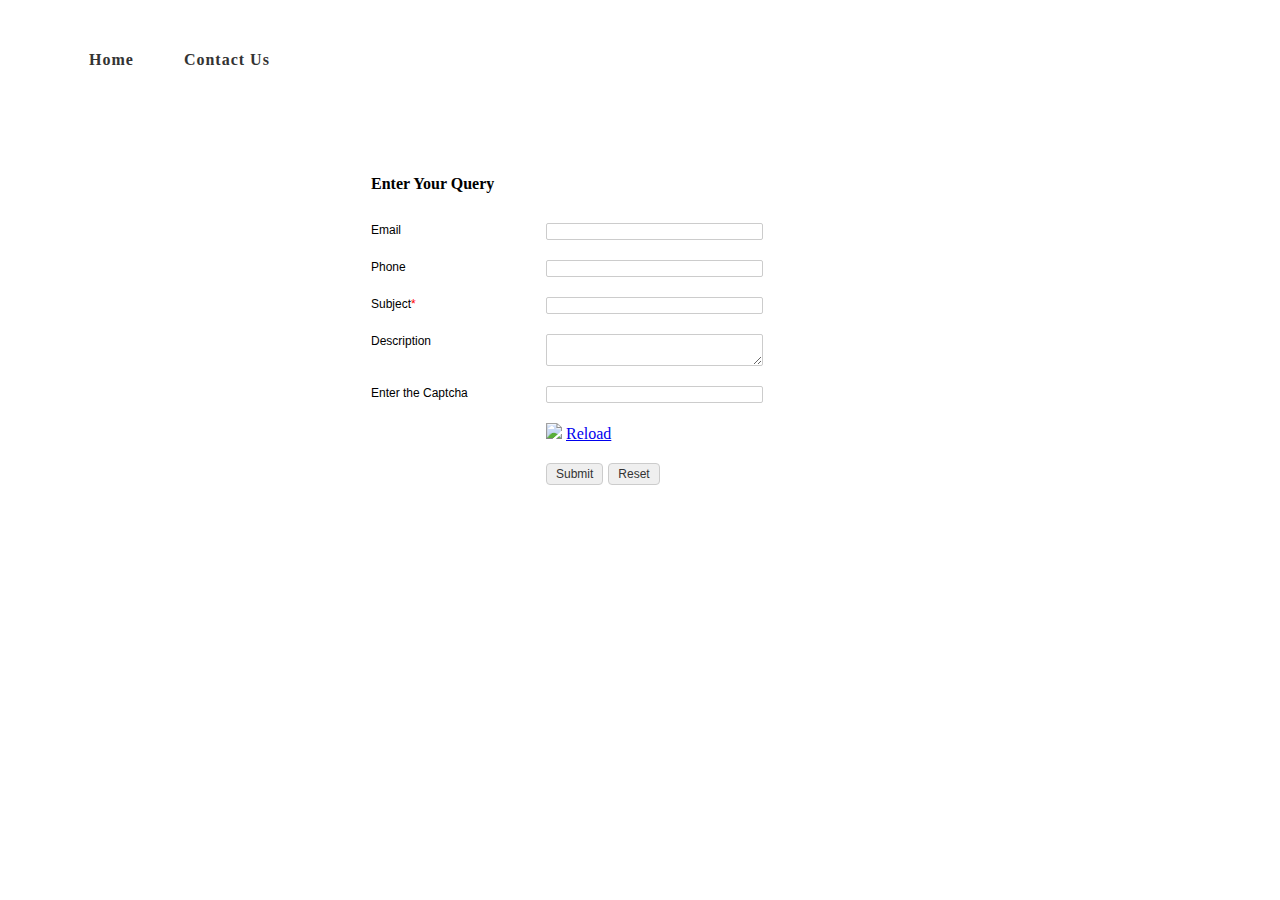
==== index2.html @ b3269ab1 "Add files via upload" ====
<!DOCTYPE html>
<html lang="en-US">
  <head>
    <meta charset="UTF-8" />
    <title></title>
    <link rel="stylesheet" href="center2.css" />
  </head>
  <body>
    <div class="navigation">
      <div class="container">
        <div class="navbar">
          <div class="logo-toggle-container">
            <a href="#">
              <img src="LOGO.jpg" alt="" />
            </a>
            <span class="toggle-box">
              <span></span>
              <span></span>
              <span></span>
            </span>
          </div>
          <ul class="menu">
            <li><a href="center.html">Home</a></li>

            <li><a href="index2.html">Contact Us</a></li>
          </ul>
        </div>
      </div>
    </div>


    <div class="mgtop">




        <div id='crmWebToEntityForm' class='zcwf_lblLeft crmWebToEntityForm' style='background-color: white;color: black;max-width: 600px;'>
            <meta name='viewport' content='width=device-width, initial-scale=1.0'>
             <META HTTP-EQUIV ='content-type' CONTENT='text/html;charset=UTF-8'>
             <form onsubmit="displayalert()" action='https://crm.zoho.com/crm/WebToCaseForm' name=WebToCases5233569000000644535 method='POST' onSubmit='javascript:document.charset="UTF-8"; return checkMandatory5233569000000644535()' accept-charset='UTF-8'>
           <input type='text' style='display:none;' name='xnQsjsdp' value='404b8df1c237fa59467e19ae805d1d3c39ba0d034ae0ddc21dcfecf2a6aec800'></input> 
           <input type='hidden' name='zc_gad' id='zc_gad' value=''></input> 
           <input type='text' style='display:none;' name='xmIwtLD' value='c589fc8f94f23cf9a7e1e88352f8efdbaea063cf19bf388d4adcf5695ad38bda'></input> 
           <input type='text'  style='display:none;' name='actionType' value='Q2FzZXM='></input>
           <!-- <input type='text' style='display:none;' name='returnURL' value='file:///C:/Users/Admin/Desktop/New%20folder/index.html' > </input>-->
               <!-- Do not remove this code. -->
          <style>
          html,body{
              margin: 0px;
          }
          #crmWebToEntityForm.zcwf_lblLeft {
              width:100%;
              padding: 25px;
              margin: 0 auto;
              box-sizing: border-box;
          }
          #crmWebToEntityForm.zcwf_lblLeft * {
              box-sizing: border-box;
          }
          #crmWebToEntityForm{text-align: left;}
          #crmWebToEntityForm * {
              direction: ltr;
          }
          .zcwf_lblLeft .zcwf_title {
              word-wrap: break-word;
              padding: 0px 6px 10px;
              font-weight: bold;
          }
          .zcwf_lblLeft .zcwf_col_fld input[type=text], .zcwf_lblLeft .zcwf_col_fld textarea {
              width: 60%;
              border: 1px solid #ccc !important;
              resize: vertical;
              border-radius: 2px;
              float: left;
          }
          .zcwf_lblLeft .zcwf_col_lab {
              width: 30%;
              word-break: break-word;
              padding: 0px 6px 0px;
              margin-right: 10px;
              margin-top: 5px;
              float: left;
              min-height: 1px;
          }
          .zcwf_lblLeft .zcwf_col_fld {
              float: left;
              width: 68%;
              padding: 0px 6px 0px;
              position: relative;
              margin-top: 5px;
          }
          .zcwf_lblLeft .zcwf_privacy{padding: 6px;}
          .zcwf_lblLeft .wfrm_fld_dpNn{display: none;}
          .dIB{display: inline-block;}
          .zcwf_lblLeft .zcwf_col_fld_slt {
              width: 60%;
              border: 1px solid #ccc;
              background: #fff;
              border-radius: 4px;
              font-size: 12px;
              float: left;
              resize: vertical;
          }
          .zcwf_lblLeft .zcwf_row:after, .zcwf_lblLeft .zcwf_col_fld:after {
              content: '';
              display: table;
              clear: both;
          }
          .zcwf_lblLeft .zcwf_col_help {
              float: left;
              margin-left: 7px;
              font-size: 12px;
              max-width: 35%;
              word-break: break-word;
          }
          .zcwf_lblLeft .zcwf_help_icon {
              cursor: pointer;
              width: 16px;
              height: 16px;
              display: inline-block;
              background: #fff;
              border: 1px solid #ccc;
              color: #ccc;
              text-align: center;
              font-size: 11px;
              line-height: 16px;
              font-weight: bold;
              border-radius: 50%;
          }
          .zcwf_lblLeft .zcwf_row {margin: 15px 0px;}
          .zcwf_lblLeft .formsubmit {
              margin-right: 5px;
              cursor: pointer;
              color: #333;
              font-size: 12px;
          }
          .zcwf_lblLeft .zcwf_privacy_txt {
              width: 90%;
              color: rgb(0, 0, 0);
              font-size: 12px;
              font-family: Arial;
              display: inline-block;
              vertical-align: top;
              color: #333;
              padding-top: 2px;
              margin-left: 6px;
          }
          .zcwf_lblLeft .zcwf_button {
              font-size: 12px;
              color: #333;
              border: 1px solid #ccc;
              padding: 3px 9px;
              border-radius: 4px;
              cursor: pointer;
              max-width: 120px;
              overflow: hidden;
              text-overflow: ellipsis;
              white-space: nowrap;
          }
          .zcwf_lblLeft .zcwf_tooltip_over{
              position: relative;
          }
          .zcwf_lblLeft .zcwf_tooltip_ctn{
              position: absolute;
              background: #dedede;
              padding: 3px 6px;
              top: 3px;
              border-radius: 4px;word-break: break-all;
              min-width: 50px;
              max-width: 150px;
              color: #333;
          }
          .zcwf_lblLeft .zcwf_ckbox{
              float: left;
          }
          .zcwf_lblLeft .zcwf_file{
              width: 55%;
              box-sizing: border-box;
              float: left;
          }
          .clearB:after{
              content:'';
              display: block;
              clear: both;
          }
          @media all and (max-width: 600px) {
              .zcwf_lblLeft .zcwf_col_lab, .zcwf_lblLeft .zcwf_col_fld {
                  width: auto;
                  float: none !important;
              }
              .zcwf_lblLeft .zcwf_col_help {width: 40%;}
          }
          </style>
          <div class='zcwf_title' style='max-width: 600px;color: black;'>Enter Your Query</div>
          <div class='zcwf_row'><div class='zcwf_col_lab' style='font-size:12px; font-family: Arial;'><label for='Email'>Email</label></div><div class='zcwf_col_fld'><input type='text' ftype='email' id='Email' name='Email' maxlength='300'></input><div class='zcwf_col_help'></div></div></div>
          <div class='zcwf_row'><div class='zcwf_col_lab' style='font-size:12px; font-family: Arial;'><label for='Phone'>Phone</label></div><div class='zcwf_col_fld'><input type='text' id='Phone' name='Phone' maxlength='300'></input><div class='zcwf_col_help'></div></div></div>
          <div class='zcwf_row'><div class='zcwf_col_lab' style='font-size:12px; font-family: Arial;'><label for='Subject'>Subject<span style='color:red;'>*</span></label></div><div class='zcwf_col_fld'><input type='text' id='Subject' name='Subject' maxlength='300'></input><div class='zcwf_col_help'></div></div></div>
          <div class='zcwf_row'><div class='zcwf_col_lab' style='font-size:12px; font-family: Arial;'><label for='Description'>Description</label></div><div class='zcwf_col_fld'><textarea id='Description' name='Description'></textarea><div class='zcwf_col_help'></div></div></div><div class='zcwf_row'><div class='zcwf_col_lab' style='font-size:12px; font-family: Arial;'>Enter the Captcha</div>
               <div class='zcwf_col_fld'><input type='text' maxlength='10' name='enterdigest' /></div>
              
          
               </div>
              <!-- Do not remove this code. -->
                  <div class='zcwf_row'><div class='zcwf_col_lab'></div><div class='zcwf_col_fld'><img id='imgid5233569000000644535' src='https://crm.zoho.com/crm/CaptchaServlet?formId=c589fc8f94f23cf9a7e1e88352f8efdbaea063cf19bf388d4adcf5695ad38bda&grpid=404b8df1c237fa59467e19ae805d1d3c39ba0d034ae0ddc21dcfecf2a6aec800'>
                  <a href='javascript:;' onclick='reloadImg5233569000000644535();'>Reload</a></div><div class=''></div>
              </div><div class='zcwf_row'><div class='zcwf_col_lab'></div><div class='zcwf_col_fld'><input type='submit' id='formsubmit' class='formsubmit zcwf_button' value='Submit' title='Submit'><input type='reset' class='zcwf_button' name='reset' value='Reset' title='Reset'></div></div>
              <script>
          
               /* Do not remove this code. */
              function reloadImg5233569000000644535() {
                  var captcha = document.getElementById('imgid5233569000000644535');
                  if(captcha.src.indexOf('&d') !== -1 ) {
                      captcha.src = captcha.src.substring(0, captcha.src.indexOf('&d'))+'&d'+new Date().getTime();
                  }else{
                      captcha.src = captcha.src+'&d'+new Date().getTime();
                  }
              }
              function validateEmail5233569000000644535()
              {
                  var form = document.forms['WebToCases5233569000000644535'];
                  var emailFld = form.querySelectorAll('[ftype=email]');
                  var i;
                  for (i = 0; i < emailFld.length; i++)
                  {
                      var emailVal = emailFld[i].value;
                      if((emailVal.replace(/^\s+|\s+$/g, '')).length!=0 )
                      {
                          var atpos=emailVal.indexOf('@');
                          var dotpos=emailVal.lastIndexOf('.');
                          if (atpos<1 || dotpos<atpos+2 || dotpos+2>=emailVal.length)
                          {
                              alert('Please enter a valid email address. ');
                              emailFld[i].focus();
                              return false;
                          }
                      }
                  }
                  return true;
              }
          
                 function checkMandatory5233569000000644535() {
                  var mndFileds = new Array('Subject');
                  var fldLangVal = new Array('Subject');
                  for(i=0;i<mndFileds.length;i++) {
                    var fieldObj=document.forms['WebToCases5233569000000644535'][mndFileds[i]];
                    if(fieldObj) {
                      if (((fieldObj.value).replace(/^\s+|\s+$/g, '')).length==0) {
                       if(fieldObj.type =='file')
                          { 
                           alert('Please select a file to upload.'); 
                           fieldObj.focus(); 
                           return false;
                          } 
                      alert(fldLangVal[i] +' cannot be empty.'); 
                                fieldObj.focus();
                                return false;
                      }  else if(fieldObj.nodeName=='SELECT') {
                               if(fieldObj.options[fieldObj.selectedIndex].value=='-None-') {
                          alert(fldLangVal[i] +' cannot be none.'); 
                          fieldObj.focus();
                          return false;
                         }
                      } else if(fieldObj.type =='checkbox'){
                          if(fieldObj.checked == false){
                          alert('Please accept  '+fldLangVal[i]);
                          fieldObj.focus();
                          return false;
                         } 
                       } 
                       try {
                           if(fieldObj.name == 'Last Name') {
                          name = fieldObj.value;
                             }
                      } catch (e) {}
                      }
                  }
                  if(!validateEmail5233569000000644535()){return false;}
                  document.querySelector('.crmWebToEntityForm .formsubmit').setAttribute('disabled', true);
              }
          
          function tooltipShow5233569000000644535(el){
              var tooltip = el.nextElementSibling;
              var tooltipDisplay = tooltip.style.display;
              if(tooltipDisplay == 'none'){
                  var allTooltip = document.getElementsByClassName('zcwf_tooltip_over');
                  for(i=0; i<allTooltip.length; i++){
                      allTooltip[i].style.display='none';
                  }
                  tooltip.style.display = 'block';
              }else{
                  tooltip.style.display='none';
              }
          }
        
        
          function displayalert(){
              alert("Submitted Successfully")
          }
        
        
          </script>
              <!-- Do not remove this --- Analytics Tracking code starts --><script id='wf_anal' src='https://crm.zohopublic.com/crm/WebFormAnalyticsServeServlet?rid=[base64]&tw=61690b96c1d0471b638f31426f38e68aa67fb7ed6da86f32dc10ad817fe55a0a'></script><!-- Do not remove this --- Analytics Tracking code ends. --></form>
            <!-- Do not remove this code. -->
               <iframe name='captchaFrame' style='display:none;'></iframe>
          </div>
            </div>
        

    </div>
  </body>
</html>
---- center2.css ----
* {
  margin: 0;
  padding: 0;
}
body {
  background-image: url(../img/bg.jpg);
  background-size: cover;
  background-repeat: no-repeat;
  background-position: center;
  width: 100%;
  height: 100vh;
  font-family: "Roboto";
  font-weight: 400;
}
.navigation {
  background-color: #fff;
}
.navigation > .container {
  max-width: 90%;
  margin: auto;
}
.navigation .navbar {
  position: relative;
}
.navigation .navbar .logo-toggle-container {
  position: absolute;
  left: 50%;
  top: 5px;
  transform: translateX(-50%);
}
.navigation .navbar .logo-toggle-container a {
  display: block;
}
.navigation .navbar .logo-toggle-container a img {
  width: 120px;
}
.navigation .menu {
  text-align: right;
}
@media screen and (min-width: 1024px) {
  .navigation .menu {
    display: block !important;
    height: auto !important;
  }
}
.navigation .menu li {
  display: inline-block;
  padding: 43px 10px;
}
.navigation .menu li a {
  display: block;
  padding: 8px 15px;
  text-decoration: none;
  font-weight: 600;
  letter-spacing: 1px;
  color: #333;
  font-size: 16px;
}
.navigation .menu li:nth-child(1),
.navigation .menu li:nth-child(2),
.navigation .menu li:nth-child(3) {
  float: left;
}
.navigation .menu li:hover a {
  background-color: blue;
  color: #fff;
}
@media screen and (max-width: 767px) {
  .navigation .navbar .logo-toggle-container {
    position: static;
    transform: translateX(0%);
  }
  .navigation .navbar .logo-toggle-container a {
    width: 80%;
  }
  .navigation .navbar .logo-toggle-container .toggle-box {
    position: absolute;
    right: 10px;
    top: 30px;
    display: block;
    width: 30px;
    background: #000;
    padding: 15px 9px;
    cursor: pointer;
    border-radius: 5px;
  }
  .navigation .navbar .logo-toggle-container .toggle-box span {
    display: block;
    max-width: 90%;
    margin: auto;
    height: 2px;
    background-color: #fff;
    margin-bottom: 4px;
  }
  .navigation .navbar .logo-toggle-container .toggle-box span:last-child {
    margin-bottom: 0;
  }
  .navigation .menu {
    text-align: center;
    display: none;
  }
  .navigation .menu li {
    display: block;
    float: none !important;
    padding: 0 10px;
    border-bottom: 1px solid #ccc;
  }
}

.mgtop {
  padding-top: 150px;
}
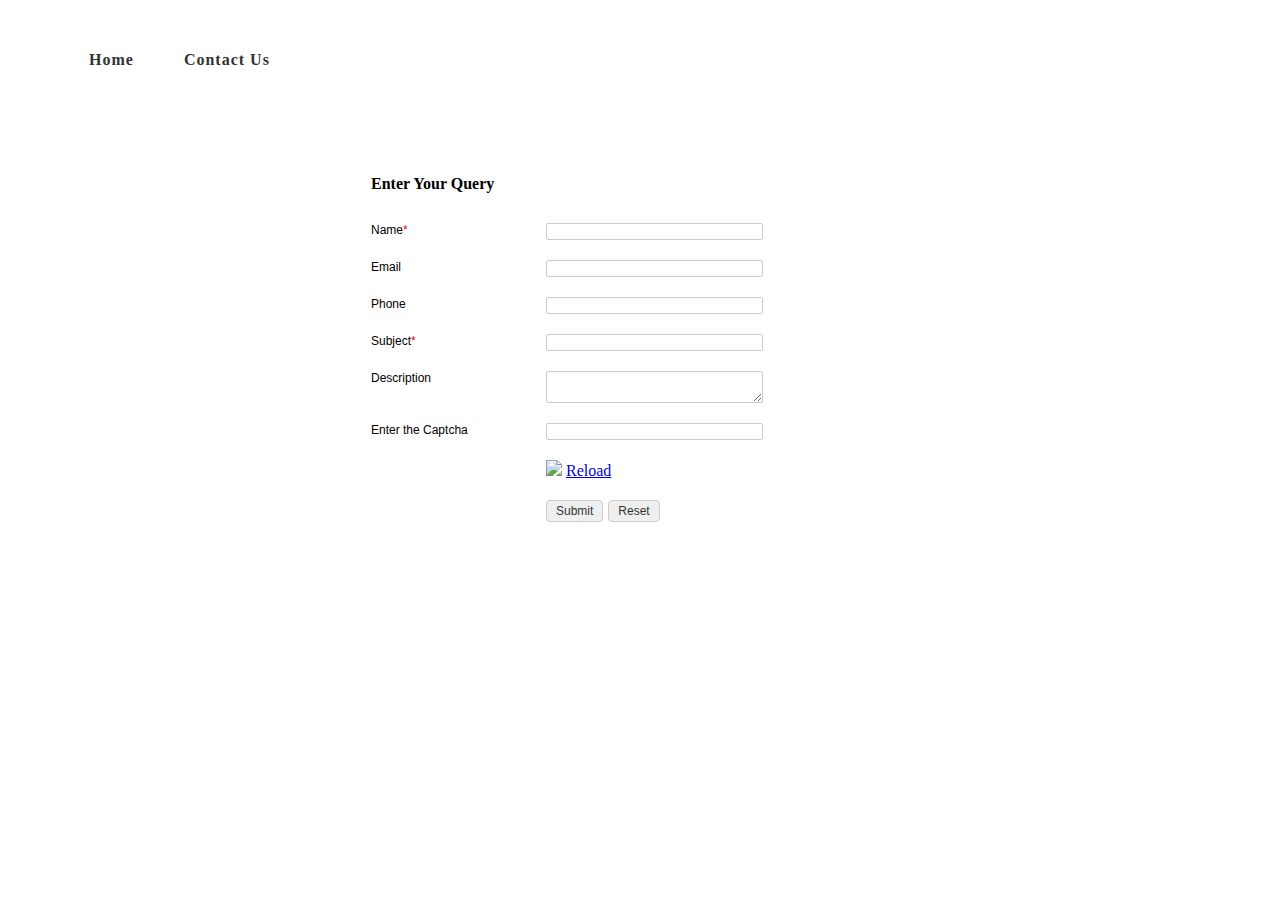
==== commit 2a33e676: "Update index2.html" ====
--- a/index2.html
+++ b/index2.html
@@ -20,7 +20,7 @@
             </span>
           </div>
           <ul class="menu">
-            <li><a href="center.html">Home</a></li>
+            <li><a href="index.html">Home</a></li>
 
             <li><a href="index2.html">Contact Us</a></li>
           </ul>
@@ -31,280 +31,279 @@
 
     <div class="mgtop">
 
-
-
-
-        <div id='crmWebToEntityForm' class='zcwf_lblLeft crmWebToEntityForm' style='background-color: white;color: black;max-width: 600px;'>
-            <meta name='viewport' content='width=device-width, initial-scale=1.0'>
-             <META HTTP-EQUIV ='content-type' CONTENT='text/html;charset=UTF-8'>
-             <form onsubmit="displayalert()" action='https://crm.zoho.com/crm/WebToCaseForm' name=WebToCases5233569000000644535 method='POST' onSubmit='javascript:document.charset="UTF-8"; return checkMandatory5233569000000644535()' accept-charset='UTF-8'>
-           <input type='text' style='display:none;' name='xnQsjsdp' value='404b8df1c237fa59467e19ae805d1d3c39ba0d034ae0ddc21dcfecf2a6aec800'></input> 
-           <input type='hidden' name='zc_gad' id='zc_gad' value=''></input> 
-           <input type='text' style='display:none;' name='xmIwtLD' value='c589fc8f94f23cf9a7e1e88352f8efdbaea063cf19bf388d4adcf5695ad38bda'></input> 
-           <input type='text'  style='display:none;' name='actionType' value='Q2FzZXM='></input>
-           <!-- <input type='text' style='display:none;' name='returnURL' value='file:///C:/Users/Admin/Desktop/New%20folder/index.html' > </input>-->
-               <!-- Do not remove this code. -->
-          <style>
-          html,body{
-              margin: 0px;
-          }
-          #crmWebToEntityForm.zcwf_lblLeft {
-              width:100%;
-              padding: 25px;
-              margin: 0 auto;
-              box-sizing: border-box;
-          }
-          #crmWebToEntityForm.zcwf_lblLeft * {
-              box-sizing: border-box;
-          }
-          #crmWebToEntityForm{text-align: left;}
-          #crmWebToEntityForm * {
-              direction: ltr;
-          }
-          .zcwf_lblLeft .zcwf_title {
-              word-wrap: break-word;
-              padding: 0px 6px 10px;
-              font-weight: bold;
-          }
-          .zcwf_lblLeft .zcwf_col_fld input[type=text], .zcwf_lblLeft .zcwf_col_fld textarea {
-              width: 60%;
-              border: 1px solid #ccc !important;
-              resize: vertical;
-              border-radius: 2px;
-              float: left;
-          }
-          .zcwf_lblLeft .zcwf_col_lab {
-              width: 30%;
-              word-break: break-word;
-              padding: 0px 6px 0px;
-              margin-right: 10px;
-              margin-top: 5px;
-              float: left;
-              min-height: 1px;
-          }
-          .zcwf_lblLeft .zcwf_col_fld {
-              float: left;
-              width: 68%;
-              padding: 0px 6px 0px;
-              position: relative;
-              margin-top: 5px;
-          }
-          .zcwf_lblLeft .zcwf_privacy{padding: 6px;}
-          .zcwf_lblLeft .wfrm_fld_dpNn{display: none;}
-          .dIB{display: inline-block;}
-          .zcwf_lblLeft .zcwf_col_fld_slt {
-              width: 60%;
-              border: 1px solid #ccc;
-              background: #fff;
-              border-radius: 4px;
-              font-size: 12px;
-              float: left;
-              resize: vertical;
-          }
-          .zcwf_lblLeft .zcwf_row:after, .zcwf_lblLeft .zcwf_col_fld:after {
-              content: '';
-              display: table;
-              clear: both;
-          }
-          .zcwf_lblLeft .zcwf_col_help {
-              float: left;
-              margin-left: 7px;
-              font-size: 12px;
-              max-width: 35%;
-              word-break: break-word;
-          }
-          .zcwf_lblLeft .zcwf_help_icon {
-              cursor: pointer;
-              width: 16px;
-              height: 16px;
-              display: inline-block;
-              background: #fff;
-              border: 1px solid #ccc;
-              color: #ccc;
-              text-align: center;
-              font-size: 11px;
-              line-height: 16px;
-              font-weight: bold;
-              border-radius: 50%;
-          }
-          .zcwf_lblLeft .zcwf_row {margin: 15px 0px;}
-          .zcwf_lblLeft .formsubmit {
-              margin-right: 5px;
-              cursor: pointer;
-              color: #333;
-              font-size: 12px;
-          }
-          .zcwf_lblLeft .zcwf_privacy_txt {
-              width: 90%;
-              color: rgb(0, 0, 0);
-              font-size: 12px;
-              font-family: Arial;
-              display: inline-block;
-              vertical-align: top;
-              color: #333;
-              padding-top: 2px;
-              margin-left: 6px;
-          }
-          .zcwf_lblLeft .zcwf_button {
-              font-size: 12px;
-              color: #333;
-              border: 1px solid #ccc;
-              padding: 3px 9px;
-              border-radius: 4px;
-              cursor: pointer;
-              max-width: 120px;
-              overflow: hidden;
-              text-overflow: ellipsis;
-              white-space: nowrap;
-          }
-          .zcwf_lblLeft .zcwf_tooltip_over{
-              position: relative;
-          }
-          .zcwf_lblLeft .zcwf_tooltip_ctn{
-              position: absolute;
-              background: #dedede;
-              padding: 3px 6px;
-              top: 3px;
-              border-radius: 4px;word-break: break-all;
-              min-width: 50px;
-              max-width: 150px;
-              color: #333;
-          }
-          .zcwf_lblLeft .zcwf_ckbox{
-              float: left;
-          }
-          .zcwf_lblLeft .zcwf_file{
-              width: 55%;
-              box-sizing: border-box;
-              float: left;
-          }
-          .clearB:after{
-              content:'';
-              display: block;
-              clear: both;
-          }
-          @media all and (max-width: 600px) {
-              .zcwf_lblLeft .zcwf_col_lab, .zcwf_lblLeft .zcwf_col_fld {
-                  width: auto;
-                  float: none !important;
-              }
-              .zcwf_lblLeft .zcwf_col_help {width: 40%;}
-          }
-          </style>
-          <div class='zcwf_title' style='max-width: 600px;color: black;'>Enter Your Query</div>
-          <div class='zcwf_row'><div class='zcwf_col_lab' style='font-size:12px; font-family: Arial;'><label for='Email'>Email</label></div><div class='zcwf_col_fld'><input type='text' ftype='email' id='Email' name='Email' maxlength='300'></input><div class='zcwf_col_help'></div></div></div>
-          <div class='zcwf_row'><div class='zcwf_col_lab' style='font-size:12px; font-family: Arial;'><label for='Phone'>Phone</label></div><div class='zcwf_col_fld'><input type='text' id='Phone' name='Phone' maxlength='300'></input><div class='zcwf_col_help'></div></div></div>
-          <div class='zcwf_row'><div class='zcwf_col_lab' style='font-size:12px; font-family: Arial;'><label for='Subject'>Subject<span style='color:red;'>*</span></label></div><div class='zcwf_col_fld'><input type='text' id='Subject' name='Subject' maxlength='300'></input><div class='zcwf_col_help'></div></div></div>
-          <div class='zcwf_row'><div class='zcwf_col_lab' style='font-size:12px; font-family: Arial;'><label for='Description'>Description</label></div><div class='zcwf_col_fld'><textarea id='Description' name='Description'></textarea><div class='zcwf_col_help'></div></div></div><div class='zcwf_row'><div class='zcwf_col_lab' style='font-size:12px; font-family: Arial;'>Enter the Captcha</div>
-               <div class='zcwf_col_fld'><input type='text' maxlength='10' name='enterdigest' /></div>
-              
-          
-               </div>
-              <!-- Do not remove this code. -->
-                  <div class='zcwf_row'><div class='zcwf_col_lab'></div><div class='zcwf_col_fld'><img id='imgid5233569000000644535' src='https://crm.zoho.com/crm/CaptchaServlet?formId=c589fc8f94f23cf9a7e1e88352f8efdbaea063cf19bf388d4adcf5695ad38bda&grpid=404b8df1c237fa59467e19ae805d1d3c39ba0d034ae0ddc21dcfecf2a6aec800'>
-                  <a href='javascript:;' onclick='reloadImg5233569000000644535();'>Reload</a></div><div class=''></div>
-              </div><div class='zcwf_row'><div class='zcwf_col_lab'></div><div class='zcwf_col_fld'><input type='submit' id='formsubmit' class='formsubmit zcwf_button' value='Submit' title='Submit'><input type='reset' class='zcwf_button' name='reset' value='Reset' title='Reset'></div></div>
-              <script>
-          
-               /* Do not remove this code. */
-              function reloadImg5233569000000644535() {
-                  var captcha = document.getElementById('imgid5233569000000644535');
-                  if(captcha.src.indexOf('&d') !== -1 ) {
-                      captcha.src = captcha.src.substring(0, captcha.src.indexOf('&d'))+'&d'+new Date().getTime();
-                  }else{
-                      captcha.src = captcha.src+'&d'+new Date().getTime();
-                  }
-              }
-              function validateEmail5233569000000644535()
-              {
-                  var form = document.forms['WebToCases5233569000000644535'];
-                  var emailFld = form.querySelectorAll('[ftype=email]');
-                  var i;
-                  for (i = 0; i < emailFld.length; i++)
-                  {
-                      var emailVal = emailFld[i].value;
-                      if((emailVal.replace(/^\s+|\s+$/g, '')).length!=0 )
-                      {
-                          var atpos=emailVal.indexOf('@');
-                          var dotpos=emailVal.lastIndexOf('.');
-                          if (atpos<1 || dotpos<atpos+2 || dotpos+2>=emailVal.length)
-                          {
-                              alert('Please enter a valid email address. ');
-                              emailFld[i].focus();
-                              return false;
-                          }
-                      }
-                  }
-                  return true;
-              }
-          
-                 function checkMandatory5233569000000644535() {
-                  var mndFileds = new Array('Subject');
-                  var fldLangVal = new Array('Subject');
-                  for(i=0;i<mndFileds.length;i++) {
-                    var fieldObj=document.forms['WebToCases5233569000000644535'][mndFileds[i]];
-                    if(fieldObj) {
-                      if (((fieldObj.value).replace(/^\s+|\s+$/g, '')).length==0) {
-                       if(fieldObj.type =='file')
-                          { 
-                           alert('Please select a file to upload.'); 
-                           fieldObj.focus(); 
-                           return false;
-                          } 
-                      alert(fldLangVal[i] +' cannot be empty.'); 
-                                fieldObj.focus();
-                                return false;
-                      }  else if(fieldObj.nodeName=='SELECT') {
-                               if(fieldObj.options[fieldObj.selectedIndex].value=='-None-') {
-                          alert(fldLangVal[i] +' cannot be none.'); 
-                          fieldObj.focus();
-                          return false;
-                         }
-                      } else if(fieldObj.type =='checkbox'){
-                          if(fieldObj.checked == false){
-                          alert('Please accept  '+fldLangVal[i]);
-                          fieldObj.focus();
-                          return false;
-                         } 
-                       } 
-                       try {
-                           if(fieldObj.name == 'Last Name') {
-                          name = fieldObj.value;
-                             }
-                      } catch (e) {}
-                      }
-                  }
-                  if(!validateEmail5233569000000644535()){return false;}
-                  document.querySelector('.crmWebToEntityForm .formsubmit').setAttribute('disabled', true);
-              }
-          
-          function tooltipShow5233569000000644535(el){
-              var tooltip = el.nextElementSibling;
-              var tooltipDisplay = tooltip.style.display;
-              if(tooltipDisplay == 'none'){
-                  var allTooltip = document.getElementsByClassName('zcwf_tooltip_over');
-                  for(i=0; i<allTooltip.length; i++){
-                      allTooltip[i].style.display='none';
-                  }
-                  tooltip.style.display = 'block';
-              }else{
-                  tooltip.style.display='none';
-              }
-          }
-        
-        
-          function displayalert(){
-              alert("Submitted Successfully")
-          }
-        
-        
-          </script>
-              <!-- Do not remove this --- Analytics Tracking code starts --><script id='wf_anal' src='https://crm.zohopublic.com/crm/WebFormAnalyticsServeServlet?rid=[base64]&tw=61690b96c1d0471b638f31426f38e68aa67fb7ed6da86f32dc10ad817fe55a0a'></script><!-- Do not remove this --- Analytics Tracking code ends. --></form>
-            <!-- Do not remove this code. -->
-               <iframe name='captchaFrame' style='display:none;'></iframe>
-          </div>
-            </div>
-        
+    
+      <!-- Note :
+   - You can modify the font style and form style to suit your website. 
+   - Code lines with comments Do not remove this code are required for the form to work properly, make sure that you do not remove these lines of code. 
+   - The Mandatory check script can modified as to suit your business needs. 
+   - It is important that you test the modified form before going live.
+   - Do not remove captcha and other form elements that are necessary for the form to work.  -->
+<div id='crmWebToEntityForm' class='zcwf_lblLeft crmWebToEntityForm' style='background-color: white;color: black;max-width: 600px;'>
+  <meta name='viewport' content='width=device-width, initial-scale=1.0'>
+   <META HTTP-EQUIV ='content-type' CONTENT='text/html;charset=UTF-8'>
+   <form action='https://crm.zoho.com/crm/WebToCaseForm' name=WebToCases5233569000000644535 method='POST' onSubmit='javascript:document.charset="UTF-8"; return checkMandatory5233569000000644535()' accept-charset='UTF-8'>
+ <input type='text' style='display:none;' name='xnQsjsdp' value='404b8df1c237fa59467e19ae805d1d3c39ba0d034ae0ddc21dcfecf2a6aec800'></input> 
+ <input type='hidden' name='zc_gad' id='zc_gad' value=''></input> 
+ <input type='text' style='display:none;' name='xmIwtLD' value='c589fc8f94f23cf9a7e1e88352f8efdbaea063cf19bf388d4adcf5695ad38bda'></input> 
+ <input type='text'  style='display:none;' name='actionType' value='Q2FzZXM='></input>
+ <input type='text' style='display:none;' name='returnURL' value='https&#x3a;&#x2f;&#x2f;chandru-13.github.io&#x2f;Smart-Learn-Academy&#x2f;thankyou.html' > </input>
+	 <!-- Do not remove this code. -->
+<style>
+html,body{
+	margin: 0px;
+}
+#crmWebToEntityForm.zcwf_lblLeft {
+	width:100%;
+	padding: 25px;
+	margin: 0 auto;
+	box-sizing: border-box;
+}
+#crmWebToEntityForm.zcwf_lblLeft * {
+	box-sizing: border-box;
+}
+#crmWebToEntityForm{text-align: left;}
+#crmWebToEntityForm * {
+	direction: ltr;
+}
+.zcwf_lblLeft .zcwf_title {
+	word-wrap: break-word;
+	padding: 0px 6px 10px;
+	font-weight: bold;
+}
+.zcwf_lblLeft .zcwf_col_fld input[type=text], .zcwf_lblLeft .zcwf_col_fld textarea {
+	width: 60%;
+	border: 1px solid #ccc !important;
+	resize: vertical;
+	border-radius: 2px;
+	float: left;
+}
+.zcwf_lblLeft .zcwf_col_lab {
+	width: 30%;
+	word-break: break-word;
+	padding: 0px 6px 0px;
+	margin-right: 10px;
+	margin-top: 5px;
+	float: left;
+	min-height: 1px;
+}
+.zcwf_lblLeft .zcwf_col_fld {
+	float: left;
+	width: 68%;
+	padding: 0px 6px 0px;
+	position: relative;
+	margin-top: 5px;
+}
+.zcwf_lblLeft .zcwf_privacy{padding: 6px;}
+.zcwf_lblLeft .wfrm_fld_dpNn{display: none;}
+.dIB{display: inline-block;}
+.zcwf_lblLeft .zcwf_col_fld_slt {
+	width: 60%;
+	border: 1px solid #ccc;
+	background: #fff;
+	border-radius: 4px;
+	font-size: 12px;
+	float: left;
+	resize: vertical;
+}
+.zcwf_lblLeft .zcwf_row:after, .zcwf_lblLeft .zcwf_col_fld:after {
+	content: '';
+	display: table;
+	clear: both;
+}
+.zcwf_lblLeft .zcwf_col_help {
+	float: left;
+	margin-left: 7px;
+	font-size: 12px;
+	max-width: 35%;
+	word-break: break-word;
+}
+.zcwf_lblLeft .zcwf_help_icon {
+	cursor: pointer;
+	width: 16px;
+	height: 16px;
+	display: inline-block;
+	background: #fff;
+	border: 1px solid #ccc;
+	color: #ccc;
+	text-align: center;
+	font-size: 11px;
+	line-height: 16px;
+	font-weight: bold;
+	border-radius: 50%;
+}
+.zcwf_lblLeft .zcwf_row {margin: 15px 0px;}
+.zcwf_lblLeft .formsubmit {
+	margin-right: 5px;
+	cursor: pointer;
+	color: #333;
+	font-size: 12px;
+}
+.zcwf_lblLeft .zcwf_privacy_txt {
+	width: 90%;
+	color: rgb(0, 0, 0);
+	font-size: 12px;
+	font-family: Arial;
+	display: inline-block;
+	vertical-align: top;
+	color: #333;
+	padding-top: 2px;
+	margin-left: 6px;
+}
+.zcwf_lblLeft .zcwf_button {
+	font-size: 12px;
+	color: #333;
+	border: 1px solid #ccc;
+	padding: 3px 9px;
+	border-radius: 4px;
+	cursor: pointer;
+	max-width: 120px;
+	overflow: hidden;
+	text-overflow: ellipsis;
+	white-space: nowrap;
+}
+.zcwf_lblLeft .zcwf_tooltip_over{
+	position: relative;
+}
+.zcwf_lblLeft .zcwf_tooltip_ctn{
+	position: absolute;
+	background: #dedede;
+	padding: 3px 6px;
+	top: 3px;
+	border-radius: 4px;word-break: break-all;
+	min-width: 50px;
+	max-width: 150px;
+	color: #333;
+}
+.zcwf_lblLeft .zcwf_ckbox{
+	float: left;
+}
+.zcwf_lblLeft .zcwf_file{
+	width: 55%;
+	box-sizing: border-box;
+	float: left;
+}
+.clearB:after{
+	content:'';
+	display: block;
+	clear: both;
+}
+@media all and (max-width: 600px) {
+	.zcwf_lblLeft .zcwf_col_lab, .zcwf_lblLeft .zcwf_col_fld {
+		width: auto;
+		float: none !important;
+	}
+	.zcwf_lblLeft .zcwf_col_help {width: 40%;}
+}
+</style>
+<div class='zcwf_title' style='max-width: 600px;color: black;'>Enter Your Query</div>
+<div class='zcwf_row'><div class='zcwf_col_lab' style='font-size:12px; font-family: Arial;'><label for='CASECF1'>Name<span style='color:red;'>*</span></label></div><div class='zcwf_col_fld'><input type='text' id='CASECF1' name='CASECF1' maxlength='255'></input><div class='zcwf_col_help'></div></div></div>
+<div class='zcwf_row'><div class='zcwf_col_lab' style='font-size:12px; font-family: Arial;'><label for='Email'>Email</label></div><div class='zcwf_col_fld'><input type='text' ftype='email' id='Email' name='Email' maxlength='300'></input><div class='zcwf_col_help'></div></div></div>
+<div class='zcwf_row'><div class='zcwf_col_lab' style='font-size:12px; font-family: Arial;'><label for='Phone'>Phone</label></div><div class='zcwf_col_fld'><input type='text' id='Phone' name='Phone' maxlength='300'></input><div class='zcwf_col_help'></div></div></div>
+<div class='zcwf_row'><div class='zcwf_col_lab' style='font-size:12px; font-family: Arial;'><label for='Subject'>Subject<span style='color:red;'>*</span></label></div><div class='zcwf_col_fld'><input type='text' id='Subject' name='Subject' maxlength='300'></input><div class='zcwf_col_help'></div></div></div>
+<div class='zcwf_row'><div class='zcwf_col_lab' style='font-size:12px; font-family: Arial;'><label for='Description'>Description</label></div><div class='zcwf_col_fld'><textarea id='Description' name='Description'></textarea><div class='zcwf_col_help'></div></div></div><div class='zcwf_row'><div class='zcwf_col_lab' style='font-size:12px; font-family: Arial;'>Enter the Captcha</div>
+	 <div class='zcwf_col_fld'><input type='text' maxlength='10' name='enterdigest' /></div>
+	
+
+	 </div>
+	<!-- Do not remove this code. -->
+	    <div class='zcwf_row'><div class='zcwf_col_lab'></div><div class='zcwf_col_fld'><img id='imgid5233569000000644535' src='https://crm.zoho.com/crm/CaptchaServlet?formId=c589fc8f94f23cf9a7e1e88352f8efdbaea063cf19bf388d4adcf5695ad38bda&grpid=404b8df1c237fa59467e19ae805d1d3c39ba0d034ae0ddc21dcfecf2a6aec800'>
+	    <a href='javascript:;' onclick='reloadImg5233569000000644535();'>Reload</a></div><div class=''></div>
+	</div><div class='zcwf_row'><div class='zcwf_col_lab'></div><div class='zcwf_col_fld'><input type='submit' id='formsubmit' class='formsubmit zcwf_button' value='Submit' title='Submit'><input type='reset' class='zcwf_button' name='reset' value='Reset' title='Reset'></div></div>
+	<script>
+
+	 /* Do not remove this code. */
+	function reloadImg5233569000000644535() {
+		var captcha = document.getElementById('imgid5233569000000644535');
+		if(captcha.src.indexOf('&d') !== -1 ) {
+			captcha.src = captcha.src.substring(0, captcha.src.indexOf('&d'))+'&d'+new Date().getTime();
+		}else{
+			captcha.src = captcha.src+'&d'+new Date().getTime();
+		}
+	}
+	function validateEmail5233569000000644535()
+	{
+		var form = document.forms['WebToCases5233569000000644535'];
+		var emailFld = form.querySelectorAll('[ftype=email]');
+		var i;
+		for (i = 0; i < emailFld.length; i++)
+		{
+			var emailVal = emailFld[i].value;
+			if((emailVal.replace(/^\s+|\s+$/g, '')).length!=0 )
+			{
+				var atpos=emailVal.indexOf('@');
+				var dotpos=emailVal.lastIndexOf('.');
+				if (atpos<1 || dotpos<atpos+2 || dotpos+2>=emailVal.length)
+				{
+					alert('Please enter a valid email address. ');
+					emailFld[i].focus();
+					return false;
+				}
+			}
+		}
+		return true;
+	}
+
+ 	  function checkMandatory5233569000000644535() {
+		var mndFileds = new Array('Subject','CASECF1');
+		var fldLangVal = new Array('Subject','Name');
+		for(i=0;i<mndFileds.length;i++) {
+		  var fieldObj=document.forms['WebToCases5233569000000644535'][mndFileds[i]];
+		  if(fieldObj) {
+			if (((fieldObj.value).replace(/^\s+|\s+$/g, '')).length==0) {
+			 if(fieldObj.type =='file')
+				{ 
+				 alert('Please select a file to upload.'); 
+				 fieldObj.focus(); 
+				 return false;
+				} 
+			alert(fldLangVal[i] +' cannot be empty.'); 
+   	   	  	  fieldObj.focus();
+   	   	  	  return false;
+			}  else if(fieldObj.nodeName=='SELECT') {
+  	   	   	 if(fieldObj.options[fieldObj.selectedIndex].value=='-None-') {
+				alert(fldLangVal[i] +' cannot be none.'); 
+				fieldObj.focus();
+				return false;
+			   }
+			} else if(fieldObj.type =='checkbox'){
+ 	 	 	 if(fieldObj.checked == false){
+				alert('Please accept  '+fldLangVal[i]);
+				fieldObj.focus();
+				return false;
+			   } 
+			 } 
+			 try {
+			     if(fieldObj.name == 'Last Name') {
+				name = fieldObj.value;
+ 	 	 	    }
+			} catch (e) {}
+		    }
+		}
+		if(!validateEmail5233569000000644535()){return false;}
+		document.querySelector('.crmWebToEntityForm .formsubmit').setAttribute('disabled', true);
+	}
+
+function tooltipShow5233569000000644535(el){
+	var tooltip = el.nextElementSibling;
+	var tooltipDisplay = tooltip.style.display;
+	if(tooltipDisplay == 'none'){
+		var allTooltip = document.getElementsByClassName('zcwf_tooltip_over');
+		for(i=0; i<allTooltip.length; i++){
+			allTooltip[i].style.display='none';
+		}
+		tooltip.style.display = 'block';
+	}else{
+		tooltip.style.display='none';
+	}
+}
+</script>
+	<!-- Do not remove this --- Analytics Tracking code starts --><script id='wf_anal' src='https://crm.zohopublic.com/crm/WebFormAnalyticsServeServlet?rid=[base64]&tw=61690b96c1d0471b638f31426f38e68aa67fb7ed6da86f32dc10ad817fe55a0a'></script><!-- Do not remove this --- Analytics Tracking code ends. --></form>
+  <!-- Do not remove this code. -->
+     <iframe name='captchaFrame' style='display:none;'></iframe>
+</div>
+
+
+     
 
     </div>
   </body>
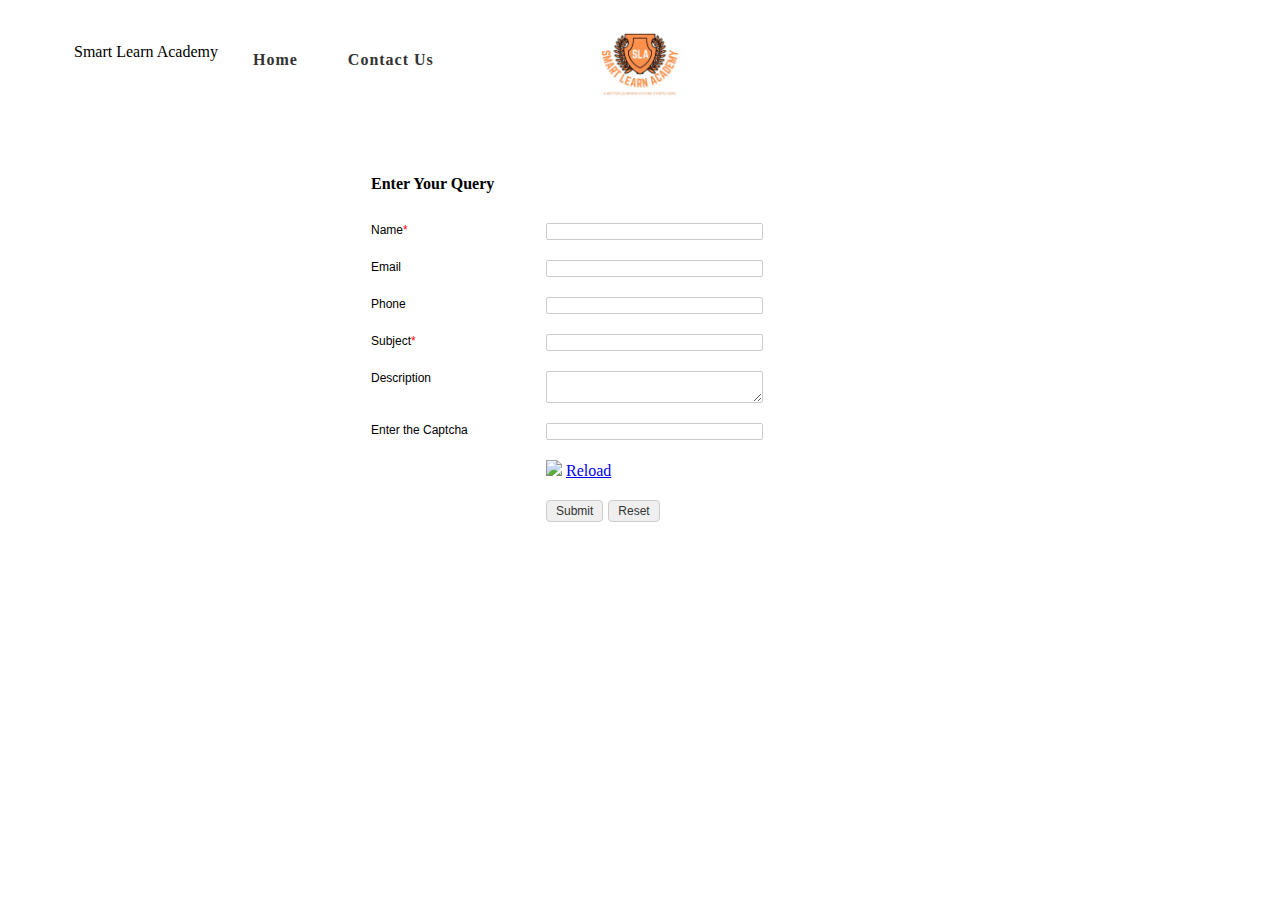
==== commit 17f7ad44: "Update index2.html" ====
--- a/index2.html
+++ b/index2.html
@@ -20,6 +20,7 @@
             </span>
           </div>
           <ul class="menu">
+	    <li>Smart Learn Academy</li>
             <li><a href="index.html">Home</a></li>
 
             <li><a href="index2.html">Contact Us</a></li>
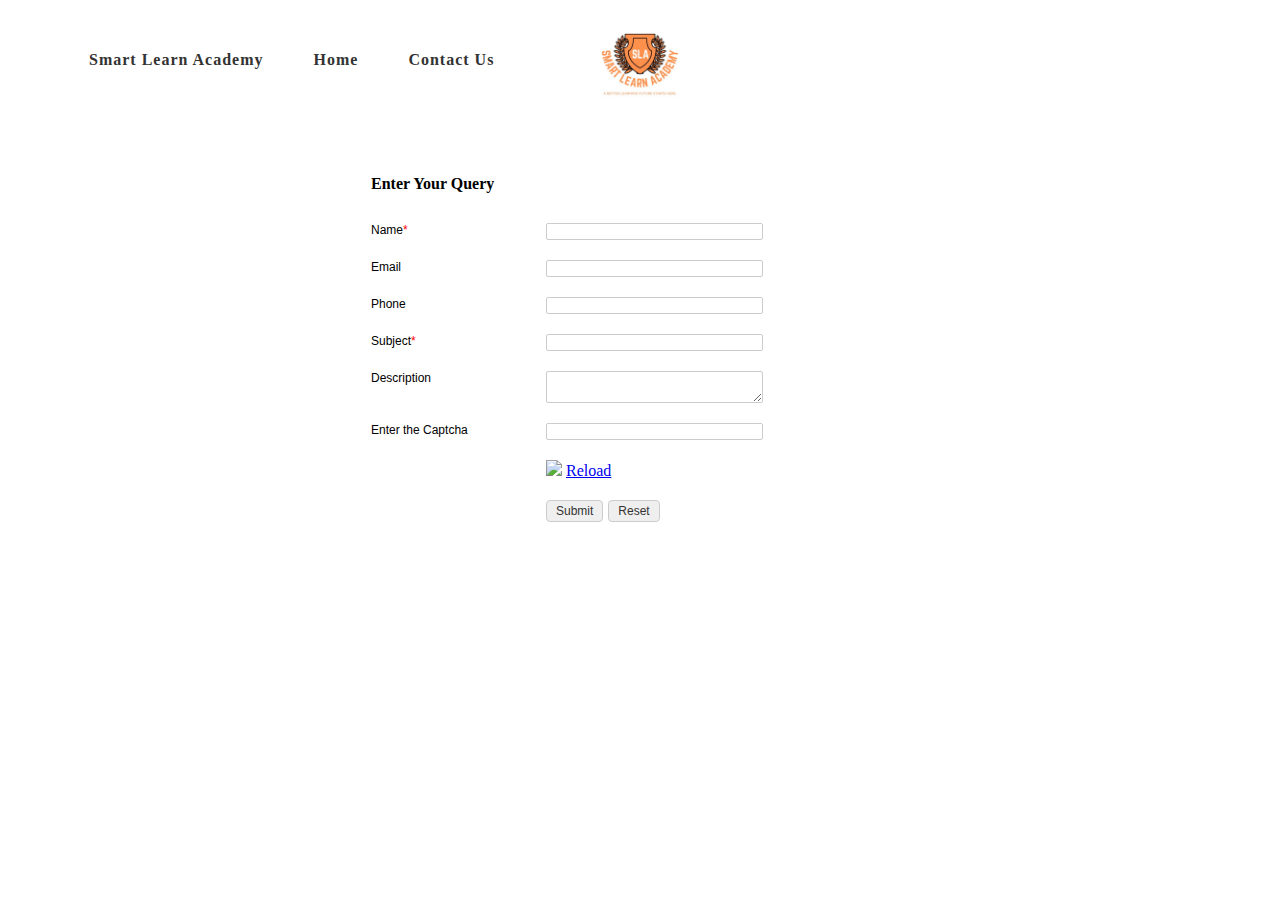
==== commit 88024cdd: "Update index2.html" ====
--- a/index2.html
+++ b/index2.html
@@ -20,7 +20,7 @@
             </span>
           </div>
           <ul class="menu">
-	    <li>Smart Learn Academy</li>
+            <li><a href="index.html">Smart Learn Academy</a></li>
             <li><a href="index.html">Home</a></li>
 
             <li><a href="index2.html">Contact Us</a></li>
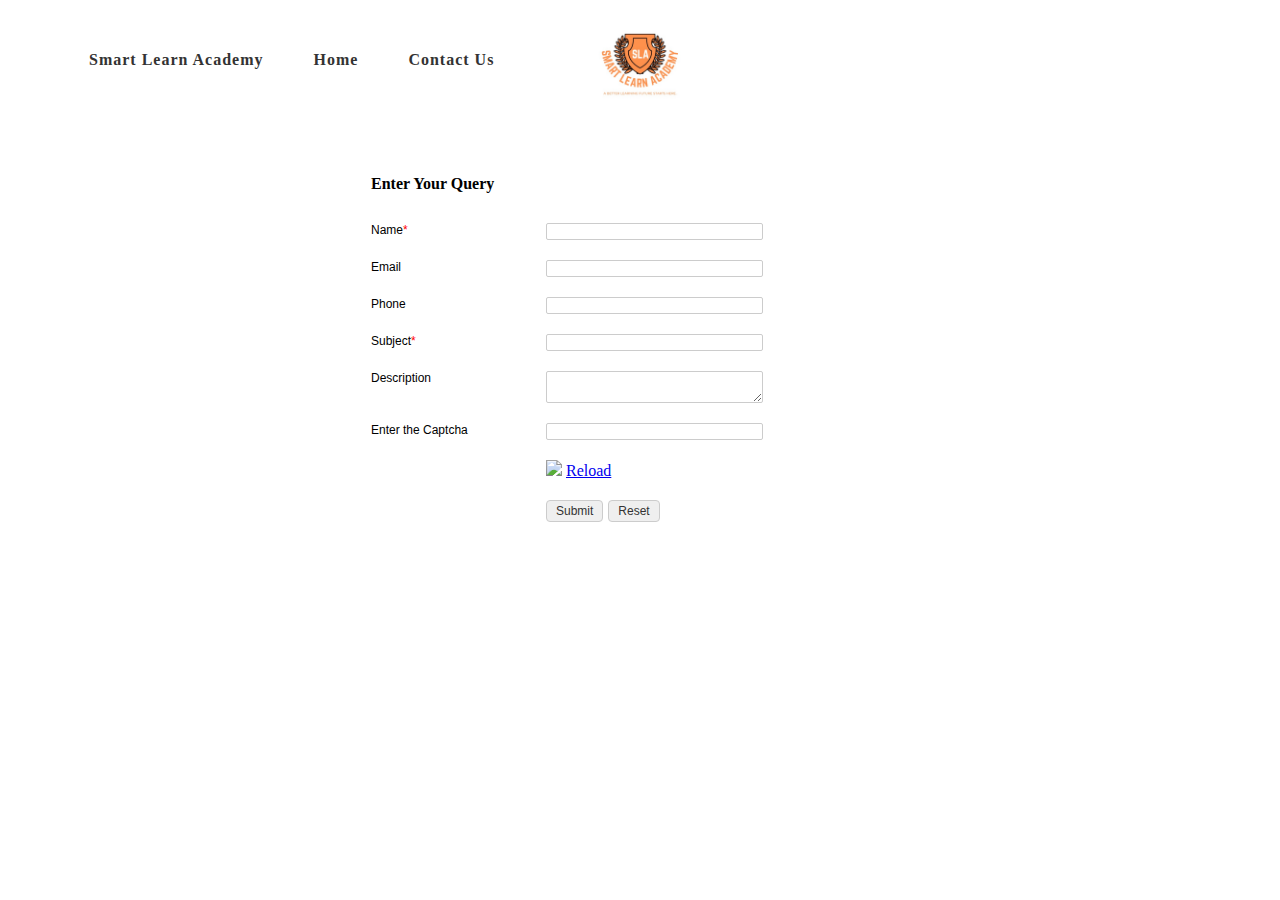
==== commit 860faee2: "Update index2.html" ====
--- a/index2.html
+++ b/index2.html
@@ -307,5 +307,7 @@
      
 
     </div>
+<script src="https://ajax.googleapis.com/ajax/libs/jquery/3.5.1/jquery.min.js"></script>
+      <script type="text/javascript" src="index.js"></script>
   </body>
 </html>
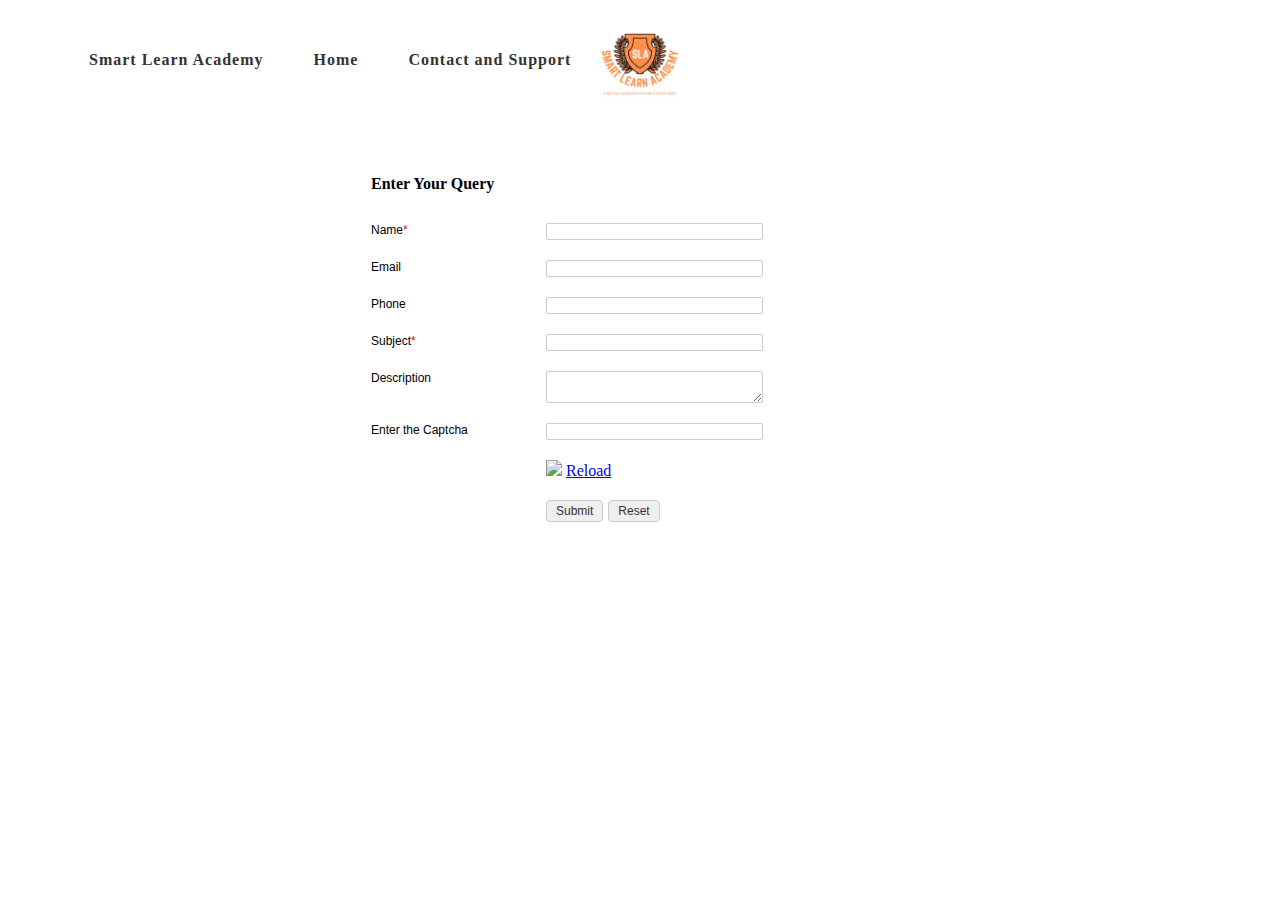
==== commit a70171b9: "Update index2.html" ====
--- a/index2.html
+++ b/index2.html
@@ -23,7 +23,7 @@
             <li><a href="index.html">Smart Learn Academy</a></li>
             <li><a href="index.html">Home</a></li>
 
-            <li><a href="index2.html">Contact Us</a></li>
+            <li><a href="index2.html">Contact and Support</a></li>
           </ul>
         </div>
       </div>
